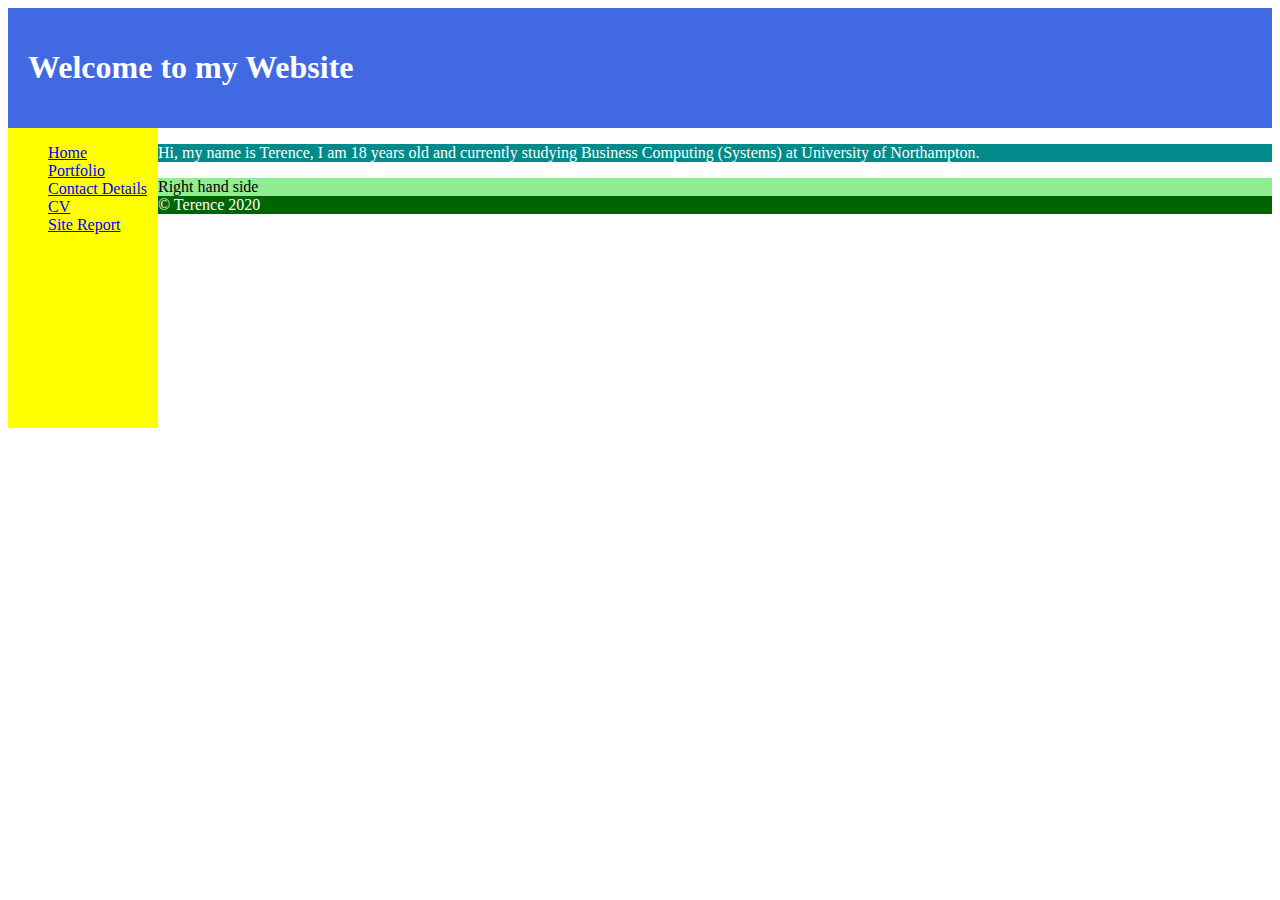
==== index.html @ be2e9a25 "first commit" ====
<!DOCTYPE html>
<html>
<head>
    <title>Home Page</title>
    <meta charset= "UTF-8" />
    <meta name="viewport" content="width=device-width, initial scale=1"/>
    <link rel="stylesheet" href="index.css" media= "screen and (min-width:1000px)"/>
    <link rel="stylesheet" href="mobile.css" media="screen and (min-width:300px) and (max-width: 999px)"/>
   
</head>
<body>
    
    <header>
        
    <h1 class="myclass">Welcome to my Website</h1>
    </header>
    <nav id= "shownav">
        <a href="mobile.css" class="on"></a>
        <a href="mobile.css"class="off"></a>
        <a class="shownav"></a>
        <ul>
    <li>
        <a href="index.html">Home</a>
        </li>
    <li>
        <a href="portfolio.html">Portfolio</a>
    </li>
    <li>
        <a href="contact.html">Contact Details</a>
    </li>
    <li>
        <a href="cv.html">CV</a>
    </li>
    <li>
        <a href="siteport.html">Site Report</a>
    </li>
</ul>

</nav>
<main>
    <p class="myclass">Hi, my name is Terence, I am 18 years old and currently studying Business Computing (Systems) at University of Northampton.</p>
    
</main>
<aside>
    Right hand side
</aside>
<footer>
 &copy; Terence 2020
</footer>
</body>


</html>
---- index.css ----
header{
    background-color: royalblue;
    color:white;
    padding: 20px;
}

nav{
    background-color: yellow;
    display: block;
    width: 150px;
    height: 300px;
    float: left;
  
    
}
nav ul{
    list-style-type: none;

   

}
main{
    background-color: darkcyan;
    color: white;
}

aside{
    background-color: lightgreen;
    
}
footer{
    background-color: darkgreen;
    color: white;
}

a{
    color:blue;
}
a:hover{
    color:red;
    font-weight: bold;
}
---- mobile.css ----
header{
    background-color: lightblue;
    color:white;
    padding: 20px;
}

nav{
    background-color: yellow;
    display: block;
    width: 150px;
    height: 300px;
    float: left;
}
main{
    background-color: orange;
    color: white;
}

aside{
    background-color: lightgreen;
    
}
footer{
    background-color: darkgreen;
    color: white;
}
.shownav{
    height: 0.8em;
    width: 1.25;
    display: block;
    border-top: 0.2em solid white;
    border-bottom: 0.2em solid white;
    border-radius: 0.1em;
}
.shownav:before{
    content:'';
    position: absolute;
    width: 100%;
    top: 0.3em;
    left:0px;
    border-top: 0.2em solid #fff;
}
#shownav .on{display: block;}
#shownav .off{ display: none;}
#shownav:target .on{display:none;}
#shownav:target .off{display:block;}
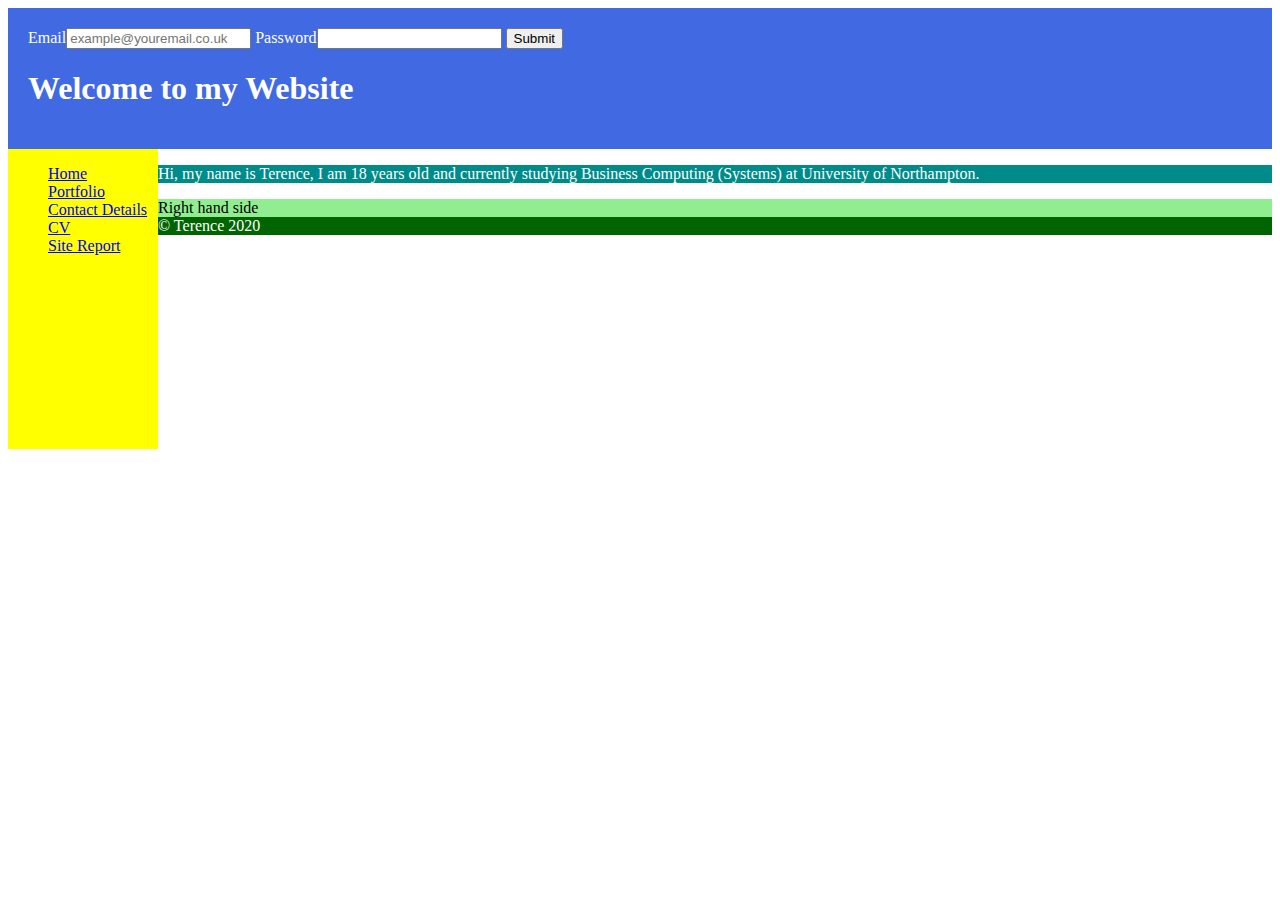
==== commit 0b6a7e2b: "added mailto" ====
--- a/index.html
+++ b/index.html
@@ -11,6 +11,12 @@
 <body>
     
     <header>
+        <form action="action" method="POST">
+
+            <label for="myinput">Email</label><input type="email" name="myinput" placeholder="example@youremail.co.uk"id="myinput"/>
+            <label for="mypassword">Password</label><input type="password" name="mypassword" id="mypassword"/>
+            <input type="submit" value="Submit" name="submit"/>
+        </form>
         
     <h1 class="myclass">Welcome to my Website</h1>
     </header>
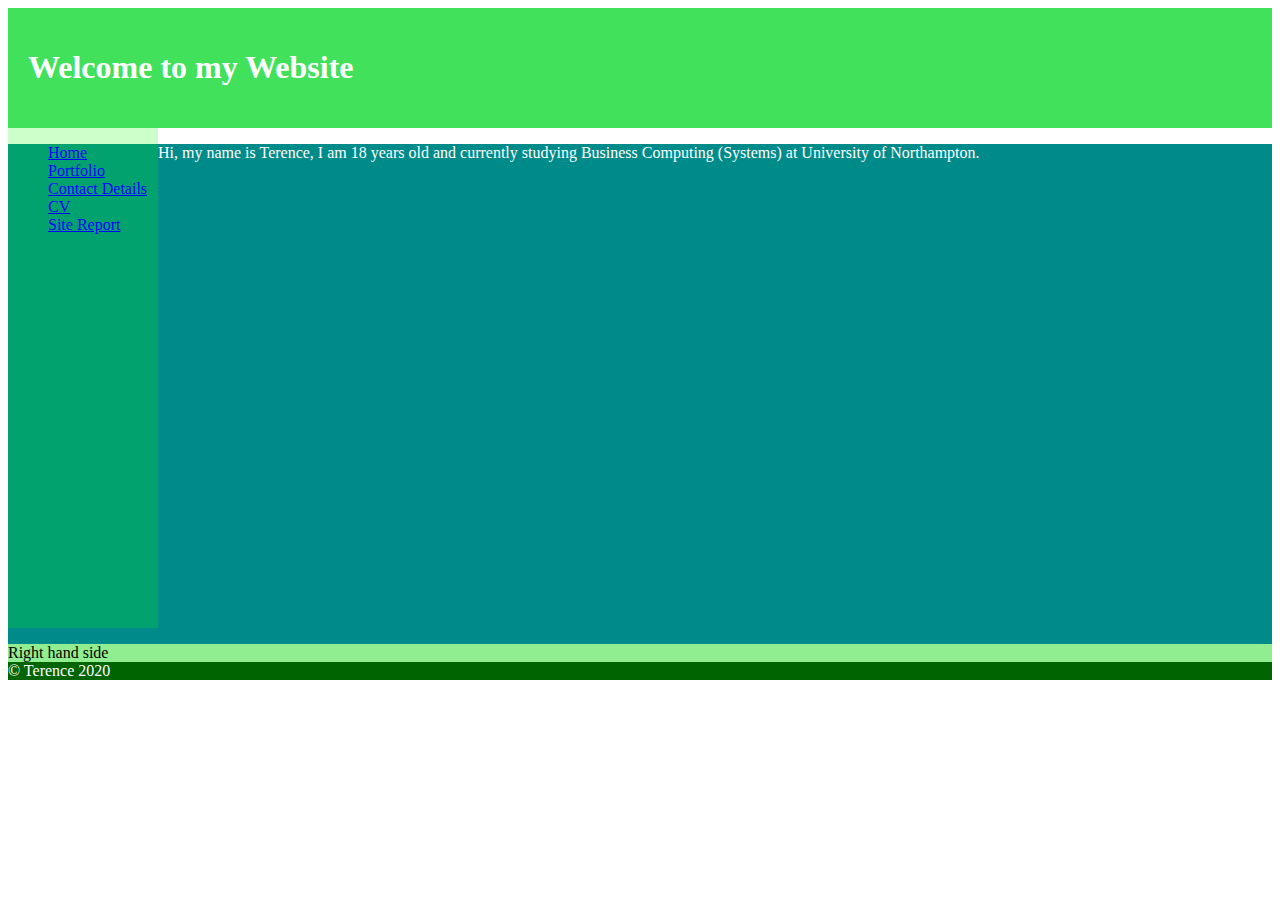
==== commit 65116d46: "took off view port and changed colours" ====
--- a/index.html
+++ b/index.html
@@ -3,7 +3,7 @@
 <head>
     <title>Home Page</title>
     <meta charset= "UTF-8" />
-    <meta name="viewport" content="width=device-width, initial scale=1"/>
+  
     <link rel="stylesheet" href="index.css" media= "screen and (min-width:1000px)"/>
     <link rel="stylesheet" href="mobile.css" media="screen and (min-width:300px) and (max-width: 999px)"/>
    
@@ -11,12 +11,7 @@
 <body>
     
     <header>
-        <form action="action" method="POST">
-
-            <label for="myinput">Email</label><input type="email" name="myinput" placeholder="example@youremail.co.uk"id="myinput"/>
-            <label for="mypassword">Password</label><input type="password" name="mypassword" id="mypassword"/>
-            <input type="submit" value="Submit" name="submit"/>
-        </form>
+       
         
     <h1 class="myclass">Welcome to my Website</h1>
     </header>
--- a/index.css
+++ b/index.css
@@ -1,14 +1,14 @@
 header{
-    background-color: royalblue;
+    background-color: rgb(65, 225, 92);
     color:white;
     padding: 20px;
 }
 
 nav{
-    background-color: yellow;
+    background-color: rgba(9, 255, 0, 0.205);
     display: block;
     width: 150px;
-    height: 300px;
+    height:500px;
     float: left;
   
     
@@ -22,6 +22,8 @@
 main{
     background-color: darkcyan;
     color: white;
+    height:500px ;
+   
 }
 
 aside{
@@ -39,4 +41,21 @@
 a:hover{
     color:red;
     font-weight: bold;
+}
+
+form{
+    display:grid;
+    width:400px;
+    grid-template-columns: 50% 50%;
+    align-items: center;
+    grid-gap: 0.5em;
+    
+}
+.submit{
+    grid-column:2;
+}
+img{
+    display: grid;
+    width: 400px;
+    grid-template-columns: 50% 50%;
 }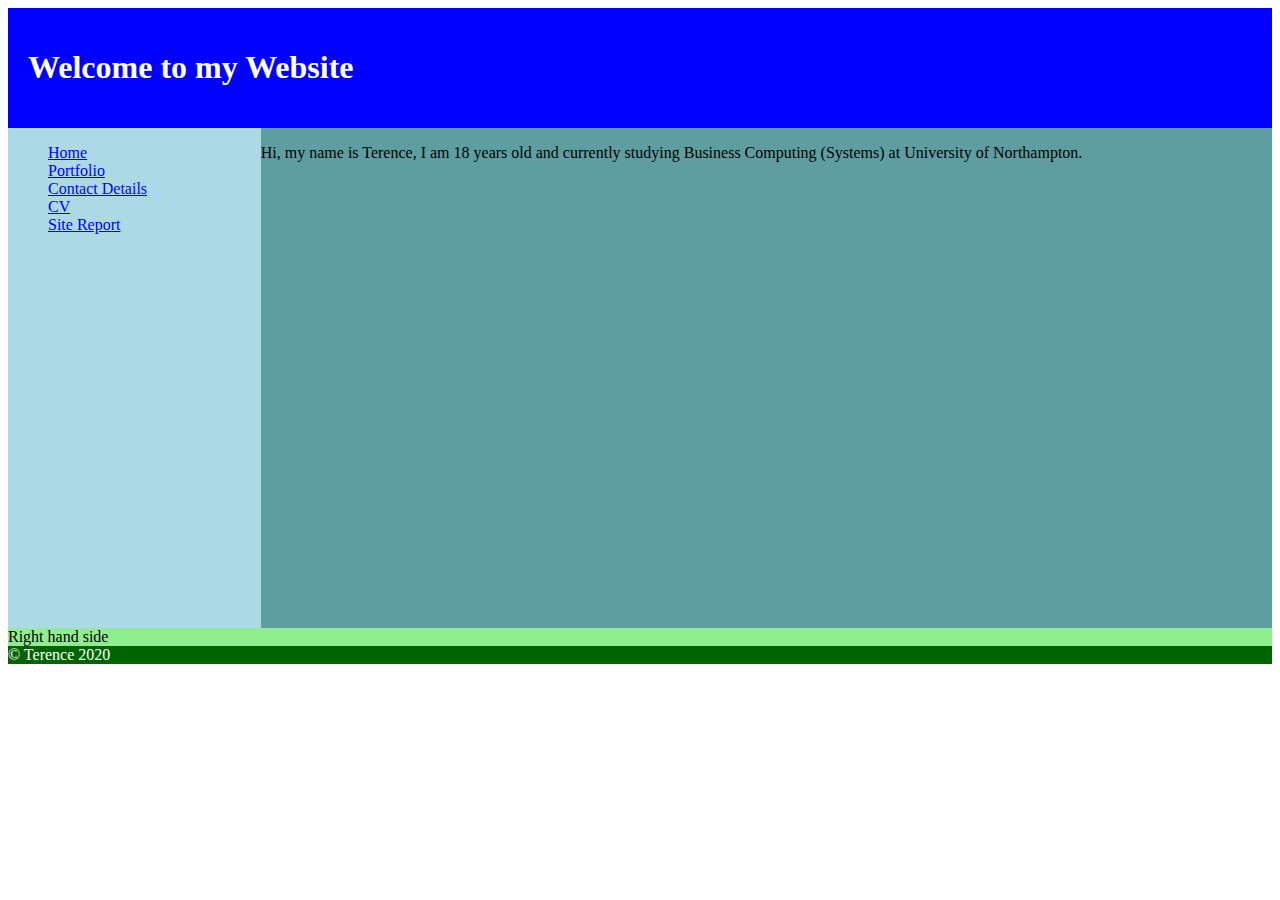
==== commit e2d9ae16: "added alt and image size" ====
--- a/index.html
+++ b/index.html
@@ -1,5 +1,5 @@
 <!DOCTYPE html>
-<html>
+<html lang = "en">
 <head>
     <title>Home Page</title>
     <meta charset= "UTF-8" />
@@ -15,10 +15,7 @@
         
     <h1 class="myclass">Welcome to my Website</h1>
     </header>
-    <nav id= "shownav">
-        <a href="mobile.css" class="on"></a>
-        <a href="mobile.css"class="off"></a>
-        <a class="shownav"></a>
+    <nav>
         <ul>
     <li>
         <a href="index.html">Home</a>
--- a/index.css
+++ b/index.css
@@ -1,15 +1,18 @@
 header{
-    background-color: rgb(65, 225, 92);
+    background-color: blue;
     color:white;
     padding: 20px;
+    grid-area: header;
+
 }
 
 nav{
-    background-color: rgba(9, 255, 0, 0.205);
+    background-color: lightblue;
     display: block;
-    width: 150px;
-    height:500px;
+    width: auto;
+    height:auto;
     float: left;
+    grid-area: nav;
   
     
 }
@@ -20,19 +23,21 @@
 
 }
 main{
-    background-color: darkcyan;
-    color: white;
+    background-color:cadetblue;
+    color:black;
     height:500px ;
-   
+   grid-area: main;
 }
 
 aside{
-    background-color: lightgreen;
+    background-color:lightgreen;
+    grid-area: aside;
     
 }
 footer{
     background-color: darkgreen;
     color: white;
+    grid-area: footer;
 }
 
 a{
@@ -54,8 +59,29 @@
 .submit{
     grid-column:2;
 }
-img{
+
+img {
+    border-radius: 50%;
+   
+  }
+
+  img{
+    display:inline-block;
+    width: 250px;
+    height:150px;
+    grid-template-columns: 50% 50%;
+  }
+h3{
+    color: black;
+}
+body {
     display: grid;
-    width: 400px;
-    grid-template-columns: 50% 50%;
-}+    grid-template-columns:20% 60% 20%;
+    grid-template-rows:auto;
+    grid-template-areas:"header header header"
+    "nav main main"
+    "aside aside aside"
+    "footer footer footer";
+}
+
+
--- a/mobile.css
+++ b/mobile.css
@@ -1,46 +1,66 @@
 header{
-    background-color: lightblue;
-    color:white;
+    background-color: blue;
+    color:black;
     padding: 20px;
+    grid-area: header;
 }
 
 nav{
-    background-color: yellow;
+    background-color:lightblue;
     display: block;
-    width: 150px;
-    height: 300px;
+    width: 200px;
+    height: 1000px;
     float: left;
+    grid-area: nav;
+}
+nav ul{
+    list-style-type: none;
+}
+a{
+    color:blue;
+}
+a:hover{
+    color:red;
+    font-weight: bold;
 }
 main{
-    background-color: orange;
-    color: white;
+    background-color:cadetblue;
+    display: block;
+    color: black;
+    padding: 0%;
+    margin: 0%;
+    grid-area:main;
 }
 
 aside{
     background-color: lightgreen;
+    grid-area: aside;
     
 }
 footer{
     background-color: darkgreen;
     color: white;
+    grid-area: footer;
 }
-.shownav{
-    height: 0.8em;
-    width: 1.25;
-    display: block;
-    border-top: 0.2em solid white;
-    border-bottom: 0.2em solid white;
-    border-radius: 0.1em;
+
+
+
+img{
+    display: grid;
+    display: inline;
+    width: 400px;
+    grid-template-columns: 50% 50%;
+    grid-template-rows: auto;
 }
-.shownav:before{
-    content:'';
-    position: absolute;
-    width: 100%;
-    top: 0.3em;
-    left:0px;
-    border-top: 0.2em solid #fff;
-}
-#shownav .on{display: block;}
-#shownav .off{ display: none;}
-#shownav:target .on{display:none;}
-#shownav:target .off{display:block;}+img {
+    border-radius: 50%;
+  }
+  body {
+    display: grid;
+    grid-template-columns:20% 60% 20%;
+    grid-template-rows:auto;
+    grid-template-areas:"header header header"
+    "nav main aside"
+    
+    "footer footer footer";
+}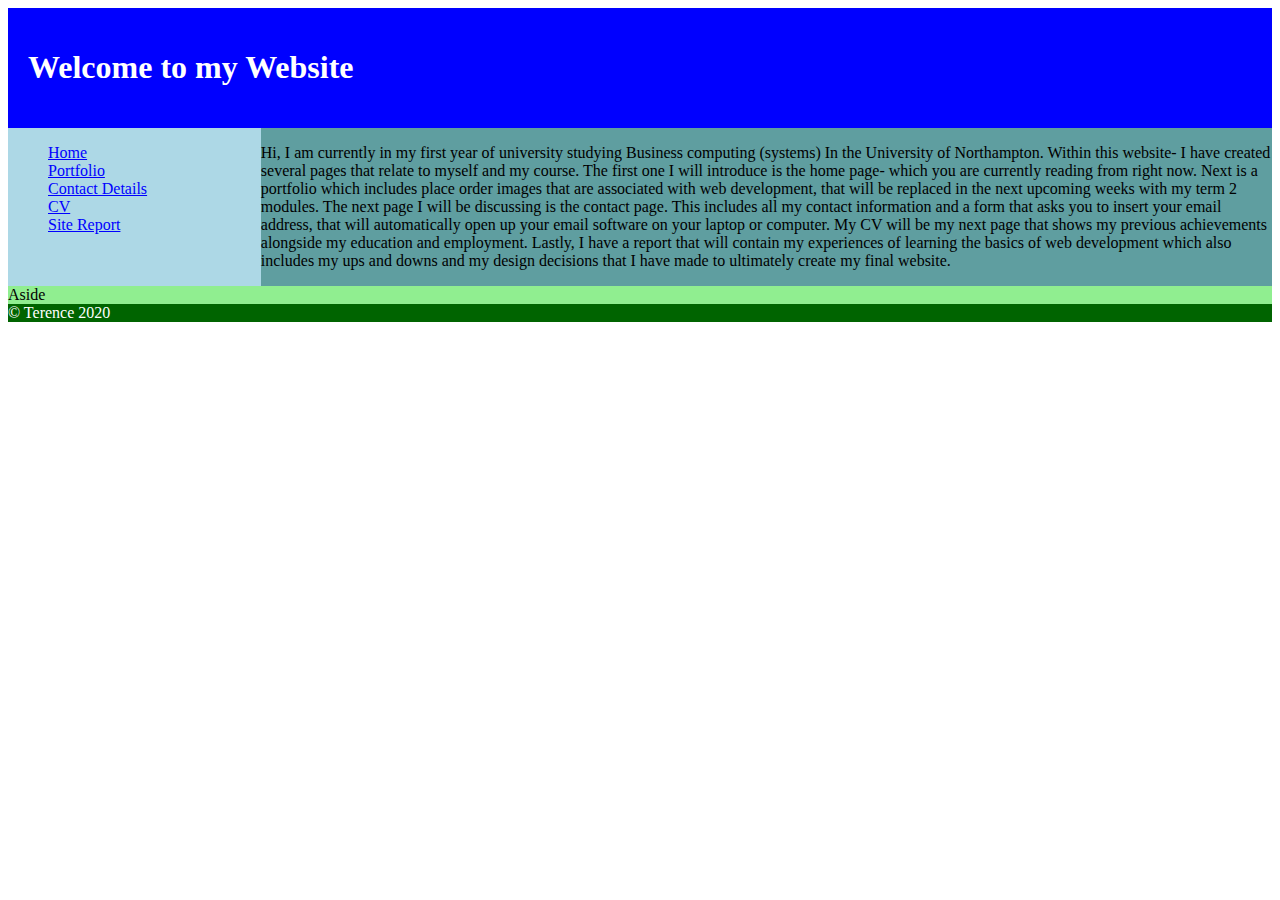
==== commit e2956b66: "inserted new images and updated index page" ====
--- a/index.html
+++ b/index.html
@@ -36,11 +36,11 @@
 
 </nav>
 <main>
-    <p class="myclass">Hi, my name is Terence, I am 18 years old and currently studying Business Computing (Systems) at University of Northampton.</p>
+    <p class="myclass">Hi, I am currently in my first year of university studying Business computing (systems) In the University of Northampton. Within this website- I have created several pages that relate to myself and my course. The first one I will introduce is the home page- which you are currently reading from right now. Next is a portfolio which includes place order images that are associated with web development, that will be replaced in the next upcoming weeks with my term 2 modules. The next page I will be discussing is the contact page. This includes all my contact information and a form that asks you to insert your email address, that will automatically open up your email software on your laptop or computer. My CV will be my next page that shows my previous achievements alongside my education and employment. Lastly, I have a report that will contain my experiences of learning the basics of web development which also includes my ups and downs and my design decisions that I have made to ultimately create my final website. </p>
     
 </main>
 <aside>
-    Right hand side
+  Aside
 </aside>
 <footer>
  &copy; Terence 2020
--- a/index.css
+++ b/index.css
@@ -25,7 +25,7 @@
 main{
     background-color:cadetblue;
     color:black;
-    height:500px ;
+    height:auto ;
    grid-area: main;
 }
 
@@ -60,17 +60,18 @@
     grid-column:2;
 }
 
-img {
-    border-radius: 50%;
+
    
-  }
-
+  
   img{
-    display:inline-block;
-    width: 250px;
-    height:150px;
+    display: grid;
+    display: inline;
+    width: 450px;
+    height:200px;
     grid-template-columns: 50% 50%;
-  }
+    grid-template-rows: auto;
+}
+  
 h3{
     color: black;
 }
--- a/mobile.css
+++ b/mobile.css
@@ -9,7 +9,7 @@
     background-color:lightblue;
     display: block;
     width: 200px;
-    height: 1000px;
+    height: auto;
     float: left;
     grid-area: nav;
 }
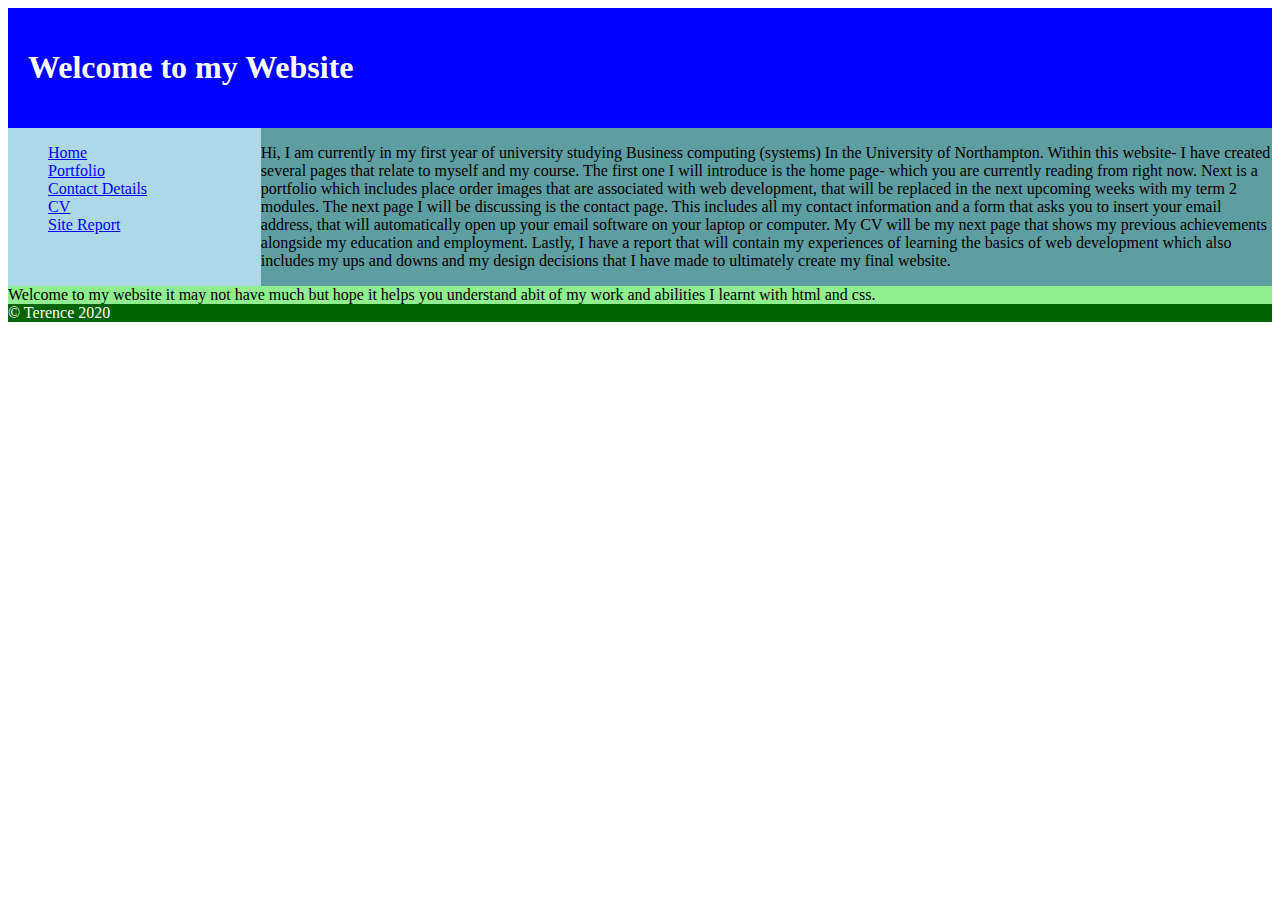
==== commit 67d7c59e: "updated aside bar" ====
--- a/index.html
+++ b/index.html
@@ -40,7 +40,7 @@
     
 </main>
 <aside>
-  Aside
+  Welcome to my website it may not have much but hope it helps you understand abit of my work and abilities I learnt with html and css.
 </aside>
 <footer>
  &copy; Terence 2020
--- a/mobile.css
+++ b/mobile.css
@@ -34,6 +34,7 @@
 
 aside{
     background-color: lightgreen;
+    display: block;
     grid-area: aside;
     
 }
@@ -43,6 +44,14 @@
     grid-area: footer;
 }
 
+form{
+    display:grid;
+    width:400px;
+    grid-template-columns: 50% 50%;
+    align-items: center;
+    grid-gap: 0.5em;
+    
+}
 
 
 img{
